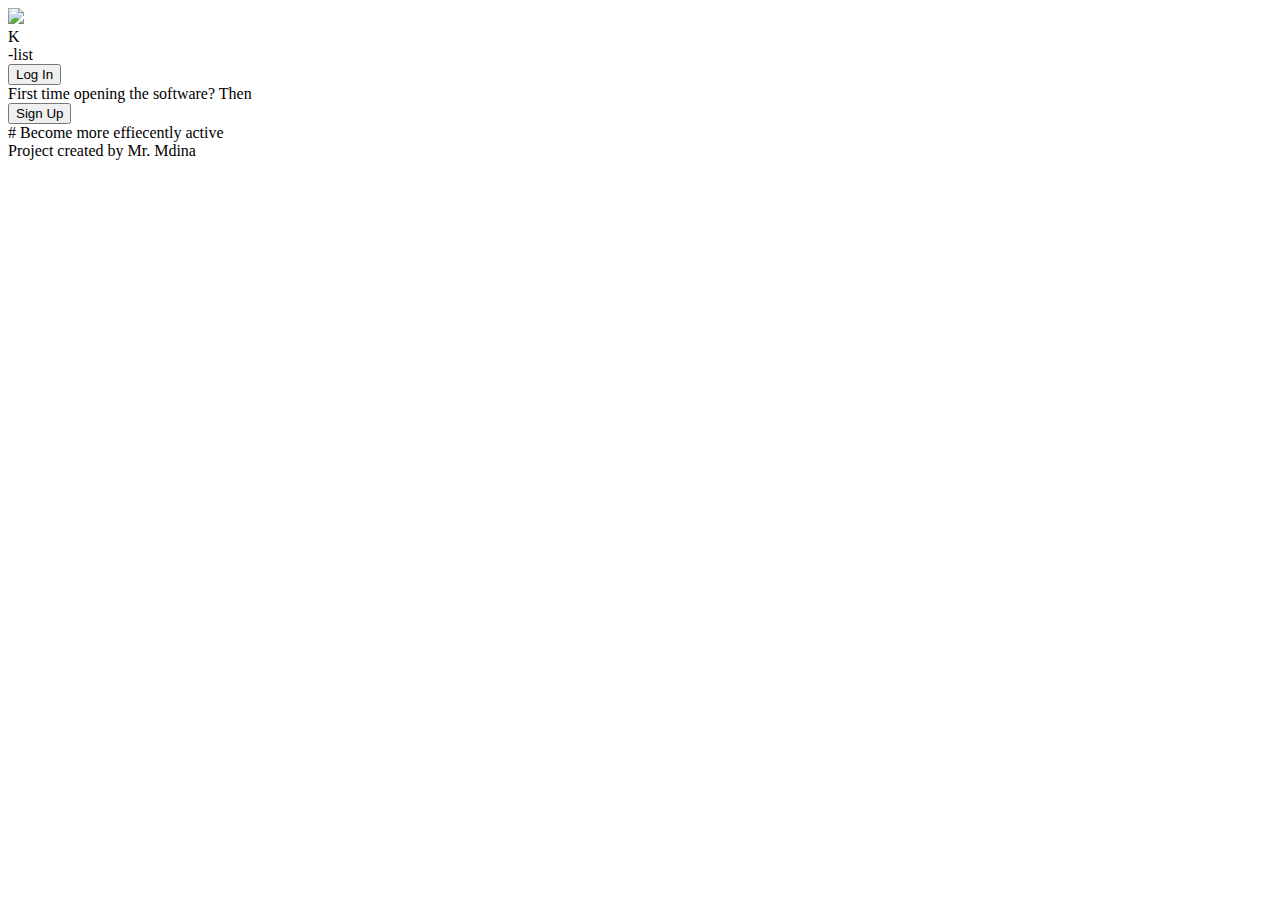
==== login-signUp.html @ 5e7f94ca "Add files via upload" ====
<!DOCTYPE html>
<html>
    
    <head>
        <title>User details</title>
        <link rel="stylesheet" href="Styles/login-signUp.css">
    </head>
    <body>
        <img src="images/aron-visuals-BXOXnQ26B7o-unsplash.jpg" class="background">
        <div class="heading">
            <div class="heading-contents">
                <div class="k-container">K</div>-list
            </div>
        </div>
        <div class="details">
            <button class="log-in js-log-in">Log In</button>
            <div class="nav-instructions">First time opening the software? Then</div>
            <button class="sign-up js-sign-up">Sign Up</button>
        </div>
        <div class="slogan-author">
            <div class="slog-auth-content">
                <div class="slogan"># Become more effiecently active</div>
                <div class="author">Project created by Mr. Mdina</div>
            </div>
        </div>
        <div class="js-appropriate-UI appropriate-UI">
            <!--<div class="log-in-container">
                <div class="close-container">
                    <div class="close-btn js-close-btn">
                        <img src="images/x.svg" class="close">
                    </div>
                </div>
                <div class="inputLI-user-container">
                    <label class="inputLI-user-lbl">Enter username</label>
                    <input class="inputLI-user" placeholer="Enter Username">
                </div>
                <button class="log-in-button">Log In</button>
            </div>!-->
            <!--<div class="sign-up-container">
                <div class="close-container">
                    <div class="close-btn js-close-btn">
                        <img src="images/x.svg" class="close">
                    </div>
                </div>
                <div class="inputSU-user-container">
                    <div class="initial-input">
                        <label class="inputSU-username-lbl">Create Username</label>
                        <input class="inputSU-user" placeholer="Enter Username">
                    </div>
                    <div class="reEnter-container">
                        <label class="reEnter-lbl">Re-enter Username</label>
                        <input class="reEnter-username" placeholer="Enter Username">
                    </div>
                </div>
                <button class="sign-up-button">Sign Up</button>
            </div>!-->
            <!--<div class="error-container">
                <div class="close-container">
                    <div class="close-btn js-close-btn">
                        <img src="images/x.svg" class="close">
                    </div>
                </div>
                <div class="message js-message">User not found. Please ensure correct characters have been entered or try signing up.</div>
            </div>!-->
        </div>
        <script type="module" src="functionality/login-signUp.js"></script>
    </body>
</html>
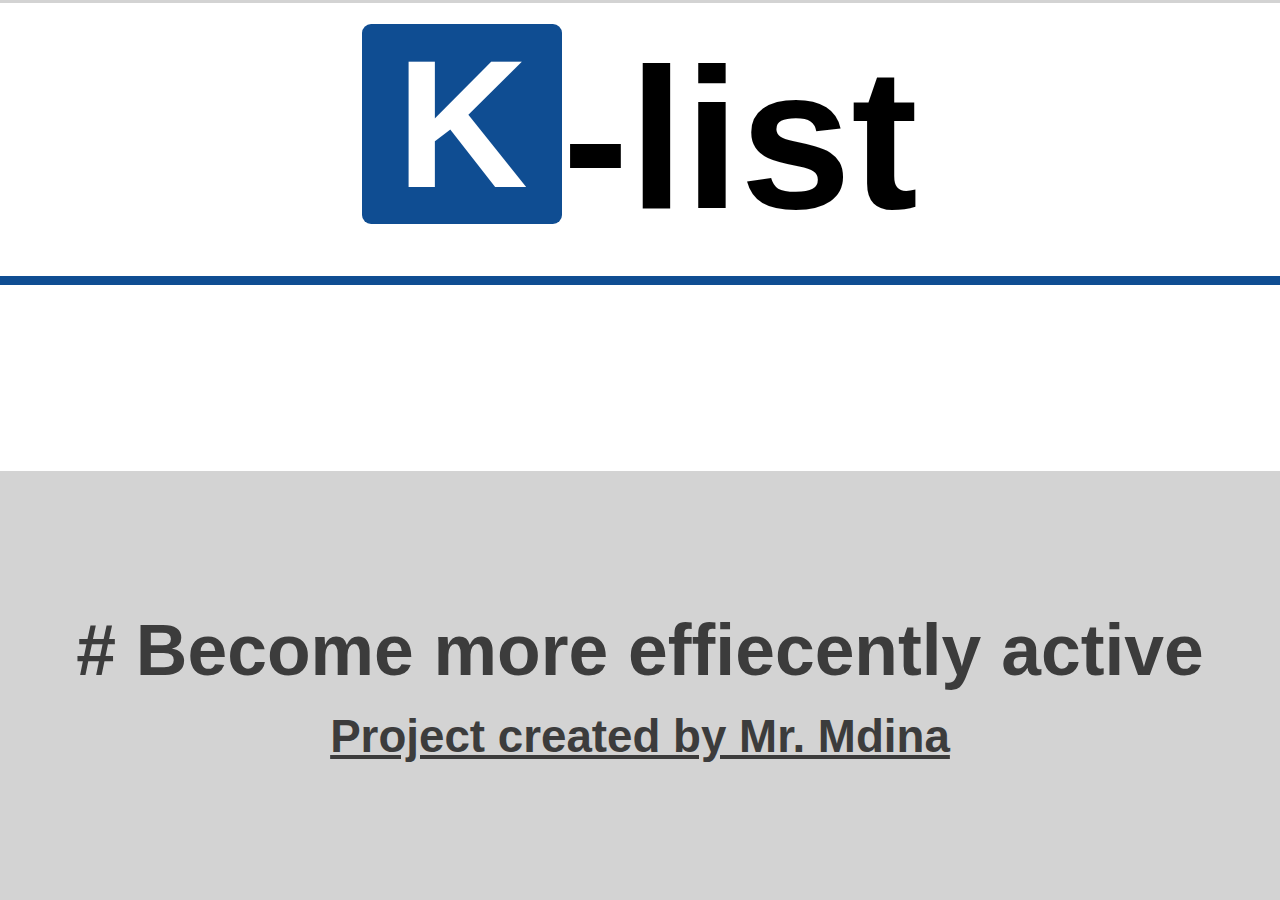
==== commit 14b62f7e: "Update login-signUp.html" ====
--- a/login-signUp.html
+++ b/login-signUp.html
@@ -3,7 +3,7 @@
     
     <head>
         <title>User details</title>
-        <link rel="stylesheet" href="Styles/login-signUp.css">
+        <link rel="stylesheet" href="styles/login-signUp.css">
     </head>
     <body>
         <img src="images/aron-visuals-BXOXnQ26B7o-unsplash.jpg" class="background">
@@ -65,4 +65,4 @@
         </div>
         <script type="module" src="functionality/login-signUp.js"></script>
     </body>
-</html>+</html>
--- a/styles/login-signUp.css
+++ b/styles/login-signUp.css
@@ -0,0 +1,730 @@
+body
+{
+    display: flex;
+    justify-content: space-around;
+    font-family: Arial;
+}
+
+.slogan-author
+{
+    position: fixed;
+    bottom: 0px;
+    left: 0px;;
+    right: 0px;
+    height: 150px;
+    background-color: lightgray;
+    display: flex;
+    justify-content: space-around;
+    align-items: center;
+    color: rgb(60, 60, 60);
+}
+
+.slog-auth-content
+{
+    display: flex;
+    flex-direction: column;
+    justify-content: space-around;
+    align-items: center;
+}
+
+.details
+{
+    display: flex;
+    flex-direction: column;
+    align-items: center;
+    margin-top: 150px;
+    position: fixed;
+}
+
+.log-in,
+.sign-up
+{
+    background-color: white;
+    color: black;
+    height: 35px;
+    width: 200px;
+    font-size: 20px;
+    font-weight: bold;
+    border: none;
+    cursor: pointer;
+    margin-top: 20px;
+    margin-bottom: 20px;
+}
+
+.log-in:hover,
+.sign-up:hover
+{
+    background-color: lightgray;
+}
+
+.heading
+{
+    position: absolute; 
+    font-size: 110px;
+    font-weight: bold;
+    height: 150px;
+    background-color: white;
+    display: flex;
+    align-items: center;
+    left: 0px;
+    right: 0px;
+    top: 0px;
+    justify-content: space-around;
+    border-bottom: solid;
+    border-color: rgb(15, 77, 146);
+    border-width: 5px;
+    border-top: solid;
+    border-top-color: lightgray;
+}
+
+.nav-instructions
+{
+    color: white;
+    font-size: 18px;
+}
+
+.slogan
+{
+    font-weight: bold;
+    font-size: 25px;
+    margin-bottom: 10px;
+}
+
+.author
+{
+    font-weight: bold;
+    text-decoration: underline;
+}
+
+.background
+{
+    position: fixed;
+    margin-top: 50px;
+    width: 1540px;
+    height: 700px;
+}
+
+.close-container
+{
+    box-shadow: 0px 12px 20px rgb(244, 244, 244) inset;
+    position: absolute;
+    height: 30px;
+    left: 0px;
+    right: 0px;
+    top: 0px;
+    background-color: rgb(194, 194, 194);
+    border-bottom: solid;
+    border-width: 1px;
+}
+
+.close-btn
+{
+    height: 30px;
+    width: 50px;
+    background-color: red;
+    position: absolute;
+    right: 0px;
+    border-left: solid;
+    border-width: 1px;
+    cursor: pointer;
+    display: flex;
+    align-items: center;
+    justify-content: space-around;
+}
+
+.close-btn:hover
+{
+    background-color: rgb(214, 6, 6)
+}
+
+.close
+{
+    height: 20px;
+    width: 20px;
+}
+
+.log-in-container,
+.sign-up-container,
+.error-container
+{
+    box-shadow: 0px 100px 20px rgb(239, 239, 239) inset;
+    position: fixed;
+    background-color: rgb(216, 216, 216);
+    margin-top: 90px;
+    width: 450px;
+    display: flex;
+    flex-direction: column;
+    align-items: center;
+    border: solid;
+    border-width: 1.5px;
+    /*animation:  slide-up 2s;*/
+}
+
+.sign-up-container
+{
+    width: 600px;
+    height: 208.1px;
+}
+
+.inputLI-user-container,
+.inputSU-user-container
+{
+    display: flex;
+    flex-direction: column;
+    width: 300px;
+    align-items: center;
+    margin-top: 50px;
+    border: solid;
+    margin-bottom: 20px;
+    border-style: groove;
+    padding-top: 10px;
+}
+
+.inputSU-user-container
+{
+    display: flex;
+    flex-direction: row;
+    width: 500px;
+    justify-content: space-around;
+}
+
+.inputLI-user-lbl,
+.inputSU-username-lbl,
+.reEnter-lbl
+{
+    font-size: 18px;
+    margin-bottom: 5px;
+}
+
+.inputLI-user,
+.inputSU-user,
+.reEnter-username
+{
+    font-size: 18px;
+    margin-bottom: 20px;
+}
+
+.log-in-btn,
+.sign-up-btn
+{
+    font-size: 18px;
+    margin-bottom: 20px;
+    width: 304.8px;
+    height: 30px;
+    box-shadow: 0px 12px 15px rgb(0, 180, 0) inset;
+    background-color: green;
+    color: white;
+    cursor: pointer;
+}
+
+.initial-input,
+.reEnter-container
+{
+    display: flex;
+    flex-direction: column;
+    align-items: center;
+}
+
+.error-container
+{
+    padding-top: 40px;
+    padding-left: 20px;
+    padding-bottom: 20px;
+    animation: none;
+}
+
+.message
+{
+    color: black;
+}
+
+.appropriate-UI
+{
+    display: flex;
+    justify-content: space-around;
+}
+
+@keyframes fade-in
+{
+    0%
+    {
+        opacity: 0;
+    }
+
+    100%
+    {
+        opacity: 1;
+    }
+}
+
+@keyframes fade-out
+{
+    100%
+    {
+        opacity: 0;
+    }
+
+    0%
+    {
+        opacity: 1;
+    }
+}
+
+@keyframes slide-down
+{
+    0%
+    {
+        transform: translateY(0%);
+    }
+
+    100%
+    {
+        transform: translateY(100%);
+    }
+}
+
+.sad
+{
+    height: 16px;
+    width: 16px;
+}
+
+.sign-up-error
+{
+    position: absolute;
+    margin-top: 53px;
+    color: rgb(197, 4, 4);
+    font-weight: bold;
+}
+
+.tip
+{
+    position: relative;
+}
+
+.tip-message
+{
+    padding: 10px;
+    font-size: 18px;
+    margin-top: 20px;
+    background-color: gray;
+    color: white;
+    border-radius: 20px;
+    /*border: solid;
+    border-color: rgb(167, 167, 167);
+    border-width: 1px;*/
+}
+
+.miss-match
+{
+    background-color: white;
+    width: 500px;
+    padding: 30px;
+    color: rgb(197, 4, 4);
+    font-weight: bold;
+    border: solid;
+    border-style: groove;
+}
+
+.miss-match-container
+{
+    display: flex;
+    position: absolute;
+    justify-content: space-around;
+    z-index: 1;
+    margin-top: 120px;
+}
+
+.close-miss-match
+{
+    height: 25px;
+    width: 25px;
+    display: flex;
+    justify-content: space-around;
+    align-items: center;
+    position: absolute;
+    right: 5px;
+    top: 1px;
+    right: 2px;
+}
+
+.close-miss-match:hover
+{
+    background-color: red;
+    transition: 0.5s;
+    cursor: pointer;
+}
+
+.miss-x-match
+{
+    height: 15px;
+    width: 15px;
+}
+
+.k-container
+{
+    background-color: rgb(15, 77, 146);
+    height: 110px;
+    width: 110px;
+    border-radius: 5px;
+    display: flex;
+    justify-content: space-around;
+    align-items: center;
+    font-size: 100px;
+    color: white;
+}
+
+.heading-contents
+{
+    display: flex;
+}
+
+@media (min-height: 889.8px)/*Will apply all styles until min height is met*/
+{
+    body
+    {
+        display: flex;
+        justify-content: space-around;
+        font-family: Arial;
+    }
+
+    .slogan-author
+    {
+        position: fixed;
+        bottom: 0px;
+        left: 0px;;
+        right: 0px;
+        height: 428.57px;
+        background-color: lightgray;
+        display: flex;
+        justify-content: space-around;
+        align-items: center;
+        color: rgb(60, 60, 60);
+    }
+
+    .slog-auth-content
+    {
+        display: flex;
+        flex-direction: column;
+        justify-content: space-around;
+        align-items: center;
+    }
+
+    .details
+    {
+        display: flex;
+        flex-direction: column;
+        align-items: center;
+        margin-top: 982.2px;
+        position: fixed;
+    }
+
+    .log-in,
+    .sign-up
+    {
+        background-color: white;
+        color: black;
+        height: 100px;
+        width: 571.43px;
+        font-size: 57.14px;
+        font-weight: bold;
+        border: none;
+        cursor: pointer;
+        margin-top: 20px;
+        margin-bottom: 20px;
+    }
+
+    .log-in:hover,
+    .sign-up:hover
+    {
+        background-color: lightgray;
+    }
+
+    .heading
+    {
+        position: absolute; 
+        font-size: 200px;
+        font-weight: bold;
+        height: 272.73px;
+        background-color: white;
+        display: flex;
+        align-items: center;
+        left: 0px;
+        right: 0px;
+        top: 0px;
+        justify-content: space-around;
+        border-bottom: solid;
+        border-color: rgb(15, 77, 146);
+        border-width: 9.09px;
+        border-top: solid;
+        border-top-color: lightgray;
+    }
+
+    .nav-instructions
+    {
+        color: white;
+        font-size: 57.426px;
+        margin-top: 40px;
+        margin-bottom: 40px;
+    }
+
+    .slogan
+    {
+        font-weight: bold;
+        font-size: 71.43px;
+        margin-bottom: 20px;
+        text-align: center;
+    }
+
+    .author
+    {
+        font-weight: bold;
+        text-decoration: underline;
+        font-size: 45.71px;
+    }
+
+    .background
+    {
+        position: fixed;
+        margin-top: 50px;
+        size-adjust: 2400px;
+        width: 5280px;
+        height: 2400px;
+    }
+
+    .close-container
+    {
+        box-shadow: 0px 12px 20px rgb(244, 244, 244) inset;
+        position: absolute;
+        height: 30px;
+        left: 0px;
+        right: 0px;
+        top: 0px;
+        background-color: rgb(194, 194, 194);
+        border-bottom: solid;
+        border-width: 1px;
+    }
+
+    .close-btn
+    {
+        height: 30px;
+        width: 50px;
+        background-color: red;
+        position: absolute;
+        right: 0px;
+        border-left: solid;
+        border-width: 1px;
+        cursor: pointer;
+        display: flex;
+        align-items: center;
+        justify-content: space-around;
+    }
+
+    .close-btn:hover
+    {
+        background-color: rgb(214, 6, 6)
+    }
+
+    .close
+    {
+        height: 20px;
+        width: 20px;
+    }
+
+    .log-in-container,
+    .sign-up-container,
+    .error-container
+    {
+        box-shadow: 0px 100px 20px rgb(239, 239, 239) inset;
+        position: fixed;
+        background-color: rgb(216, 216, 216);
+        margin-top: 90px;
+        width: 450px;
+        display: flex;
+        flex-direction: column;
+        align-items: center;
+        border: solid;
+        border-width: 1.5px;
+        /*animation:  slide-up 2s;*/
+    }
+
+    .sign-up-container
+    {
+        width: 600px;
+        height: 208.1px;
+    }
+
+    .inputLI-user-container,
+    .inputSU-user-container
+    {
+        display: flex;
+        flex-direction: column;
+        width: 300px;
+        align-items: center;
+        margin-top: 50px;
+        border: solid;
+        margin-bottom: 20px;
+        border-style: groove;
+        padding-top: 10px;
+    }
+
+    .inputSU-user-container
+    {
+        display: flex;
+        flex-direction: row;
+        width: 500px;
+        justify-content: space-around;
+    }
+
+    .inputLI-user-lbl,
+    .inputSU-username-lbl,
+    .reEnter-lbl
+    {
+        font-size: 18px;
+        margin-bottom: 5px;
+    }
+
+    .inputLI-user,
+    .inputSU-user,
+    .reEnter-username
+    {
+        font-size: 18px;
+        margin-bottom: 20px;
+    }
+
+    .log-in-btn,
+    .sign-up-btn
+    {
+        font-size: 18px;
+        margin-bottom: 20px;
+        width: 304.8px;
+        height: 30px;
+        box-shadow: 0px 12px 15px rgb(0, 180, 0) inset;
+        background-color: green;
+        color: white;
+        cursor: pointer;
+    }
+
+    .initial-input,
+    .reEnter-container
+    {
+        display: flex;
+        flex-direction: column;
+        align-items: center;
+    }
+
+    .error-container
+    {
+        padding-top: 40px;
+        padding-left: 20px;
+        padding-bottom: 20px;
+        animation: none;
+    }
+
+    .message
+    {
+        color: black;
+    }
+
+    .appropriate-UI
+    {
+        display: flex;
+        justify-content: space-around;
+    }
+
+    .sad
+    {
+        height: 16px;
+        width: 16px;
+    }
+
+    .sign-up-error
+    {
+        position: absolute;
+        margin-top: 53px;
+        color: rgb(197, 4, 4);
+        font-weight: bold;
+    }
+
+    .tip
+    {
+        position: relative;
+    }
+
+    .tip-message
+    {
+        padding: 10px;
+        font-size: 18px;
+        margin-top: 20px;
+        background-color: gray;
+        color: white;
+        border-radius: 20px;
+        /*border: solid;
+        border-color: rgb(167, 167, 167);
+        border-width: 1px;*/
+    }
+
+    .miss-match
+    {
+        background-color: white;
+        width: 500px;
+        padding: 30px;
+        color: rgb(197, 4, 4);
+        font-weight: bold;
+        border: solid;
+        border-style: groove;
+    }
+
+    .miss-match-container
+    {
+        display: flex;
+        position: absolute;
+        justify-content: space-around;
+        z-index: 1;
+        margin-top: 120px;
+    }
+
+    .close-miss-match
+    {
+        height: 25px;
+        width: 25px;
+        display: flex;
+        justify-content: space-around;
+        align-items: center;
+        position: absolute;
+        right: 5px;
+        top: 1px;
+        right: 2px;
+    }
+
+    .close-miss-match:hover
+    {
+        background-color: red;
+        transition: 0.5s;
+        cursor: pointer;
+    }
+
+    .miss-x-match
+    {
+        height: 15px;
+        width: 15px;
+    }
+
+    .k-container
+    {
+        background-color: rgb(15, 77, 146);
+        height: 200px;
+        width: 200px;
+        border-radius: 9.09px;
+        display: flex;
+        justify-content: space-around;
+        align-items: center;
+        font-size: 181.818px;
+        color: white;
+    }
+
+    .heading-contents
+    {
+        display: flex;
+    }
+}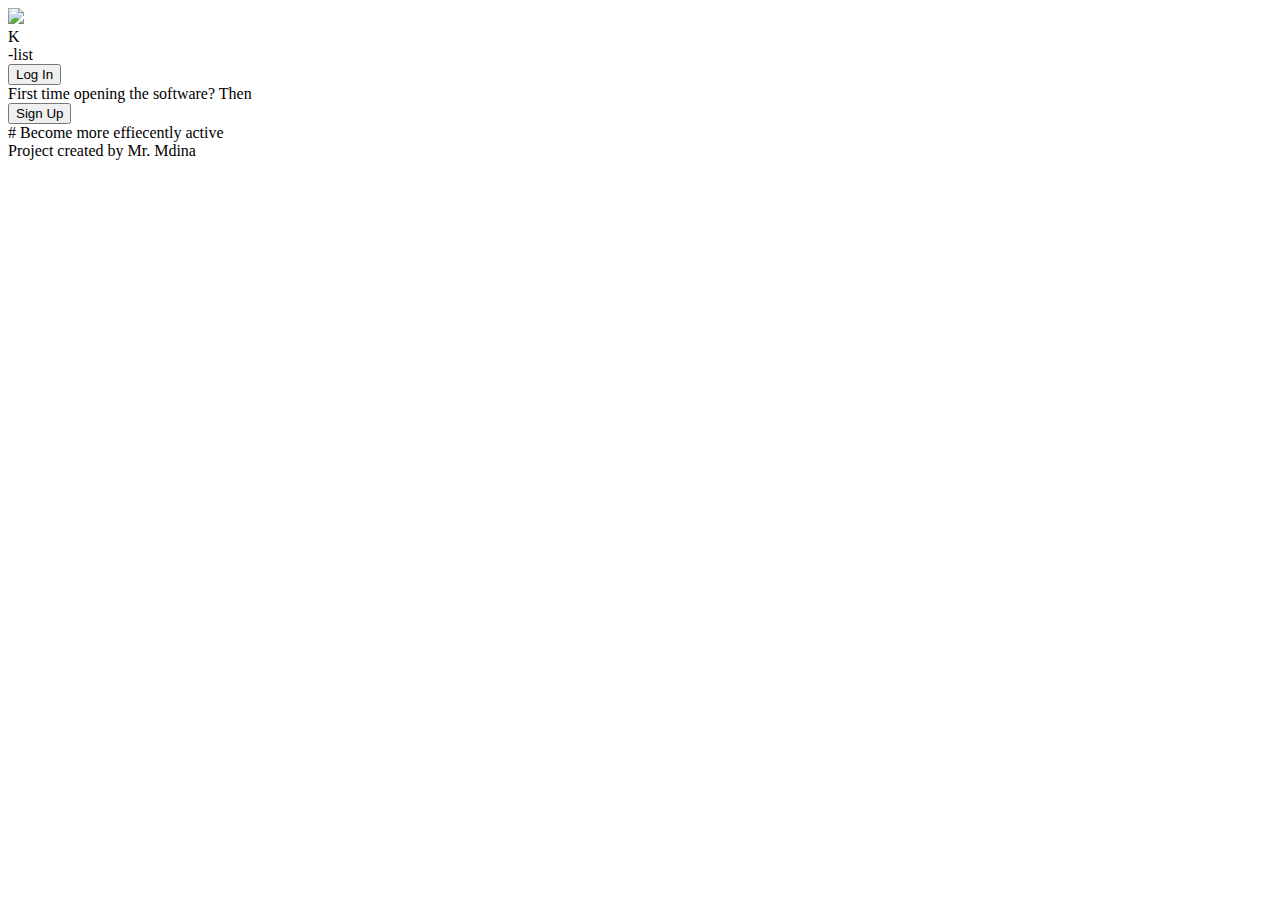
==== commit 86d6203a: "Add files via upload" ====
--- a/login-signUp.html
+++ b/login-signUp.html
@@ -3,7 +3,7 @@
     
     <head>
         <title>User details</title>
-        <link rel="stylesheet" href="styles/login-signUp.css">
+        <link rel="stylesheet" href="Styles/login-signUp.css">
     </head>
     <body>
         <img src="images/aron-visuals-BXOXnQ26B7o-unsplash.jpg" class="background">
@@ -65,4 +65,4 @@
         </div>
         <script type="module" src="functionality/login-signUp.js"></script>
     </body>
-</html>
+</html>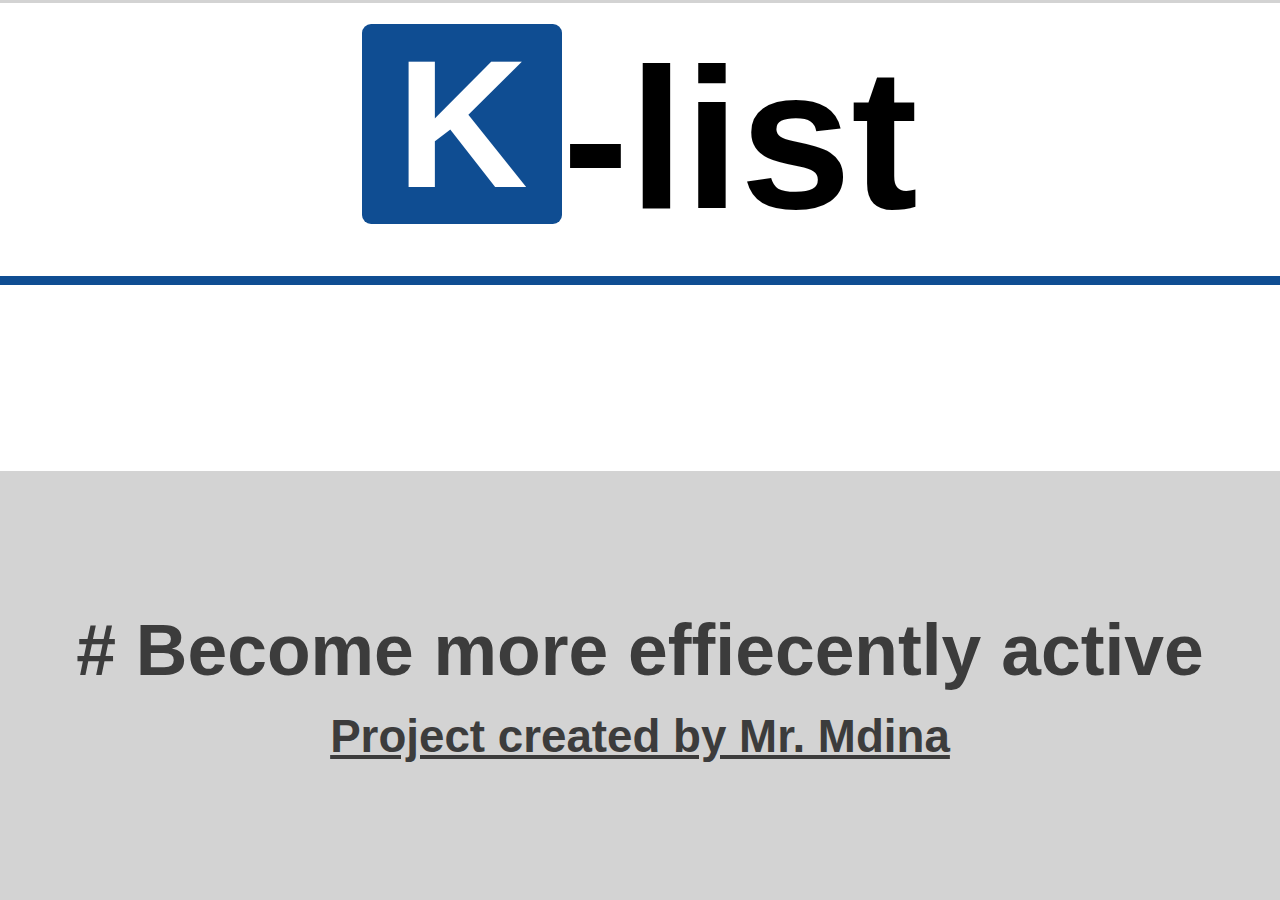
==== commit b49c3fbf: "Update login-signUp.html" ====
--- a/login-signUp.html
+++ b/login-signUp.html
@@ -3,7 +3,7 @@
     
     <head>
         <title>User details</title>
-        <link rel="stylesheet" href="Styles/login-signUp.css">
+        <link rel="stylesheet" href="styles/login-signUp.css">
     </head>
     <body>
         <img src="images/aron-visuals-BXOXnQ26B7o-unsplash.jpg" class="background">
@@ -65,4 +65,4 @@
         </div>
         <script type="module" src="functionality/login-signUp.js"></script>
     </body>
-</html>+</html>
--- a/styles/login-signUp.css
+++ b/styles/login-signUp.css
@@ -0,0 +1,730 @@
+body
+{
+    display: flex;
+    justify-content: space-around;
+    font-family: Arial;
+}
+
+.slogan-author
+{
+    position: fixed;
+    bottom: 0px;
+    left: 0px;;
+    right: 0px;
+    height: 150px;
+    background-color: lightgray;
+    display: flex;
+    justify-content: space-around;
+    align-items: center;
+    color: rgb(60, 60, 60);
+}
+
+.slog-auth-content
+{
+    display: flex;
+    flex-direction: column;
+    justify-content: space-around;
+    align-items: center;
+}
+
+.details
+{
+    display: flex;
+    flex-direction: column;
+    align-items: center;
+    margin-top: 150px;
+    position: fixed;
+}
+
+.log-in,
+.sign-up
+{
+    background-color: white;
+    color: black;
+    height: 35px;
+    width: 200px;
+    font-size: 20px;
+    font-weight: bold;
+    border: none;
+    cursor: pointer;
+    margin-top: 20px;
+    margin-bottom: 20px;
+}
+
+.log-in:hover,
+.sign-up:hover
+{
+    background-color: lightgray;
+}
+
+.heading
+{
+    position: absolute; 
+    font-size: 110px;
+    font-weight: bold;
+    height: 150px;
+    background-color: white;
+    display: flex;
+    align-items: center;
+    left: 0px;
+    right: 0px;
+    top: 0px;
+    justify-content: space-around;
+    border-bottom: solid;
+    border-color: rgb(15, 77, 146);
+    border-width: 5px;
+    border-top: solid;
+    border-top-color: lightgray;
+}
+
+.nav-instructions
+{
+    color: white;
+    font-size: 18px;
+}
+
+.slogan
+{
+    font-weight: bold;
+    font-size: 25px;
+    margin-bottom: 10px;
+}
+
+.author
+{
+    font-weight: bold;
+    text-decoration: underline;
+}
+
+.background
+{
+    position: fixed;
+    margin-top: 50px;
+    width: 1540px;
+    height: 700px;
+}
+
+.close-container
+{
+    box-shadow: 0px 12px 20px rgb(244, 244, 244) inset;
+    position: absolute;
+    height: 30px;
+    left: 0px;
+    right: 0px;
+    top: 0px;
+    background-color: rgb(194, 194, 194);
+    border-bottom: solid;
+    border-width: 1px;
+}
+
+.close-btn
+{
+    height: 30px;
+    width: 50px;
+    background-color: red;
+    position: absolute;
+    right: 0px;
+    border-left: solid;
+    border-width: 1px;
+    cursor: pointer;
+    display: flex;
+    align-items: center;
+    justify-content: space-around;
+}
+
+.close-btn:hover
+{
+    background-color: rgb(214, 6, 6)
+}
+
+.close
+{
+    height: 20px;
+    width: 20px;
+}
+
+.log-in-container,
+.sign-up-container,
+.error-container
+{
+    box-shadow: 0px 100px 20px rgb(239, 239, 239) inset;
+    position: fixed;
+    background-color: rgb(216, 216, 216);
+    margin-top: 90px;
+    width: 450px;
+    display: flex;
+    flex-direction: column;
+    align-items: center;
+    border: solid;
+    border-width: 1.5px;
+    /*animation:  slide-up 2s;*/
+}
+
+.sign-up-container
+{
+    width: 600px;
+    height: 208.1px;
+}
+
+.inputLI-user-container,
+.inputSU-user-container
+{
+    display: flex;
+    flex-direction: column;
+    width: 300px;
+    align-items: center;
+    margin-top: 50px;
+    border: solid;
+    margin-bottom: 20px;
+    border-style: groove;
+    padding-top: 10px;
+}
+
+.inputSU-user-container
+{
+    display: flex;
+    flex-direction: row;
+    width: 500px;
+    justify-content: space-around;
+}
+
+.inputLI-user-lbl,
+.inputSU-username-lbl,
+.reEnter-lbl
+{
+    font-size: 18px;
+    margin-bottom: 5px;
+}
+
+.inputLI-user,
+.inputSU-user,
+.reEnter-username
+{
+    font-size: 18px;
+    margin-bottom: 20px;
+}
+
+.log-in-btn,
+.sign-up-btn
+{
+    font-size: 18px;
+    margin-bottom: 20px;
+    width: 304.8px;
+    height: 30px;
+    box-shadow: 0px 12px 15px rgb(0, 180, 0) inset;
+    background-color: green;
+    color: white;
+    cursor: pointer;
+}
+
+.initial-input,
+.reEnter-container
+{
+    display: flex;
+    flex-direction: column;
+    align-items: center;
+}
+
+.error-container
+{
+    padding-top: 40px;
+    padding-left: 20px;
+    padding-bottom: 20px;
+    animation: none;
+}
+
+.message
+{
+    color: black;
+}
+
+.appropriate-UI
+{
+    display: flex;
+    justify-content: space-around;
+}
+
+@keyframes fade-in
+{
+    0%
+    {
+        opacity: 0;
+    }
+
+    100%
+    {
+        opacity: 1;
+    }
+}
+
+@keyframes fade-out
+{
+    100%
+    {
+        opacity: 0;
+    }
+
+    0%
+    {
+        opacity: 1;
+    }
+}
+
+@keyframes slide-down
+{
+    0%
+    {
+        transform: translateY(0%);
+    }
+
+    100%
+    {
+        transform: translateY(100%);
+    }
+}
+
+.sad
+{
+    height: 16px;
+    width: 16px;
+}
+
+.sign-up-error
+{
+    position: absolute;
+    margin-top: 53px;
+    color: rgb(197, 4, 4);
+    font-weight: bold;
+}
+
+.tip
+{
+    position: relative;
+}
+
+.tip-message
+{
+    padding: 10px;
+    font-size: 18px;
+    margin-top: 20px;
+    background-color: gray;
+    color: white;
+    border-radius: 20px;
+    /*border: solid;
+    border-color: rgb(167, 167, 167);
+    border-width: 1px;*/
+}
+
+.miss-match
+{
+    background-color: white;
+    width: 500px;
+    padding: 30px;
+    color: rgb(197, 4, 4);
+    font-weight: bold;
+    border: solid;
+    border-style: groove;
+}
+
+.miss-match-container
+{
+    display: flex;
+    position: absolute;
+    justify-content: space-around;
+    z-index: 1;
+    margin-top: 120px;
+}
+
+.close-miss-match
+{
+    height: 25px;
+    width: 25px;
+    display: flex;
+    justify-content: space-around;
+    align-items: center;
+    position: absolute;
+    right: 5px;
+    top: 1px;
+    right: 2px;
+}
+
+.close-miss-match:hover
+{
+    background-color: red;
+    transition: 0.5s;
+    cursor: pointer;
+}
+
+.miss-x-match
+{
+    height: 15px;
+    width: 15px;
+}
+
+.k-container
+{
+    background-color: rgb(15, 77, 146);
+    height: 110px;
+    width: 110px;
+    border-radius: 5px;
+    display: flex;
+    justify-content: space-around;
+    align-items: center;
+    font-size: 100px;
+    color: white;
+}
+
+.heading-contents
+{
+    display: flex;
+}
+
+@media (min-height: 889.8px)/*Will apply all styles until min height is met*/
+{
+    body
+    {
+        display: flex;
+        justify-content: space-around;
+        font-family: Arial;
+    }
+
+    .slogan-author
+    {
+        position: fixed;
+        bottom: 0px;
+        left: 0px;;
+        right: 0px;
+        height: 428.57px;
+        background-color: lightgray;
+        display: flex;
+        justify-content: space-around;
+        align-items: center;
+        color: rgb(60, 60, 60);
+    }
+
+    .slog-auth-content
+    {
+        display: flex;
+        flex-direction: column;
+        justify-content: space-around;
+        align-items: center;
+    }
+
+    .details
+    {
+        display: flex;
+        flex-direction: column;
+        align-items: center;
+        margin-top: 982.2px;
+        position: fixed;
+    }
+
+    .log-in,
+    .sign-up
+    {
+        background-color: white;
+        color: black;
+        height: 100px;
+        width: 571.43px;
+        font-size: 57.14px;
+        font-weight: bold;
+        border: none;
+        cursor: pointer;
+        margin-top: 20px;
+        margin-bottom: 20px;
+    }
+
+    .log-in:hover,
+    .sign-up:hover
+    {
+        background-color: lightgray;
+    }
+
+    .heading
+    {
+        position: absolute; 
+        font-size: 200px;
+        font-weight: bold;
+        height: 272.73px;
+        background-color: white;
+        display: flex;
+        align-items: center;
+        left: 0px;
+        right: 0px;
+        top: 0px;
+        justify-content: space-around;
+        border-bottom: solid;
+        border-color: rgb(15, 77, 146);
+        border-width: 9.09px;
+        border-top: solid;
+        border-top-color: lightgray;
+    }
+
+    .nav-instructions
+    {
+        color: white;
+        font-size: 57.426px;
+        margin-top: 40px;
+        margin-bottom: 40px;
+    }
+
+    .slogan
+    {
+        font-weight: bold;
+        font-size: 71.43px;
+        margin-bottom: 20px;
+        text-align: center;
+    }
+
+    .author
+    {
+        font-weight: bold;
+        text-decoration: underline;
+        font-size: 45.71px;
+    }
+
+    .background
+    {
+        position: fixed;
+        margin-top: 50px;
+        size-adjust: 2400px;
+        width: 5280px;
+        height: 2400px;
+    }
+
+    .close-container
+    {
+        box-shadow: 0px 12px 20px rgb(244, 244, 244) inset;
+        position: absolute;
+        height: 30px;
+        left: 0px;
+        right: 0px;
+        top: 0px;
+        background-color: rgb(194, 194, 194);
+        border-bottom: solid;
+        border-width: 1px;
+    }
+
+    .close-btn
+    {
+        height: 30px;
+        width: 50px;
+        background-color: red;
+        position: absolute;
+        right: 0px;
+        border-left: solid;
+        border-width: 1px;
+        cursor: pointer;
+        display: flex;
+        align-items: center;
+        justify-content: space-around;
+    }
+
+    .close-btn:hover
+    {
+        background-color: rgb(214, 6, 6)
+    }
+
+    .close
+    {
+        height: 20px;
+        width: 20px;
+    }
+
+    .log-in-container,
+    .sign-up-container,
+    .error-container
+    {
+        box-shadow: 0px 100px 20px rgb(239, 239, 239) inset;
+        position: fixed;
+        background-color: rgb(216, 216, 216);
+        margin-top: 90px;
+        width: 450px;
+        display: flex;
+        flex-direction: column;
+        align-items: center;
+        border: solid;
+        border-width: 1.5px;
+        /*animation:  slide-up 2s;*/
+    }
+
+    .sign-up-container
+    {
+        width: 600px;
+        height: 208.1px;
+    }
+
+    .inputLI-user-container,
+    .inputSU-user-container
+    {
+        display: flex;
+        flex-direction: column;
+        width: 300px;
+        align-items: center;
+        margin-top: 50px;
+        border: solid;
+        margin-bottom: 20px;
+        border-style: groove;
+        padding-top: 10px;
+    }
+
+    .inputSU-user-container
+    {
+        display: flex;
+        flex-direction: row;
+        width: 500px;
+        justify-content: space-around;
+    }
+
+    .inputLI-user-lbl,
+    .inputSU-username-lbl,
+    .reEnter-lbl
+    {
+        font-size: 18px;
+        margin-bottom: 5px;
+    }
+
+    .inputLI-user,
+    .inputSU-user,
+    .reEnter-username
+    {
+        font-size: 18px;
+        margin-bottom: 20px;
+    }
+
+    .log-in-btn,
+    .sign-up-btn
+    {
+        font-size: 18px;
+        margin-bottom: 20px;
+        width: 304.8px;
+        height: 30px;
+        box-shadow: 0px 12px 15px rgb(0, 180, 0) inset;
+        background-color: green;
+        color: white;
+        cursor: pointer;
+    }
+
+    .initial-input,
+    .reEnter-container
+    {
+        display: flex;
+        flex-direction: column;
+        align-items: center;
+    }
+
+    .error-container
+    {
+        padding-top: 40px;
+        padding-left: 20px;
+        padding-bottom: 20px;
+        animation: none;
+    }
+
+    .message
+    {
+        color: black;
+    }
+
+    .appropriate-UI
+    {
+        display: flex;
+        justify-content: space-around;
+    }
+
+    .sad
+    {
+        height: 16px;
+        width: 16px;
+    }
+
+    .sign-up-error
+    {
+        position: absolute;
+        margin-top: 53px;
+        color: rgb(197, 4, 4);
+        font-weight: bold;
+    }
+
+    .tip
+    {
+        position: relative;
+    }
+
+    .tip-message
+    {
+        padding: 10px;
+        font-size: 18px;
+        margin-top: 20px;
+        background-color: gray;
+        color: white;
+        border-radius: 20px;
+        /*border: solid;
+        border-color: rgb(167, 167, 167);
+        border-width: 1px;*/
+    }
+
+    .miss-match
+    {
+        background-color: white;
+        width: 500px;
+        padding: 30px;
+        color: rgb(197, 4, 4);
+        font-weight: bold;
+        border: solid;
+        border-style: groove;
+    }
+
+    .miss-match-container
+    {
+        display: flex;
+        position: absolute;
+        justify-content: space-around;
+        z-index: 1;
+        margin-top: 120px;
+    }
+
+    .close-miss-match
+    {
+        height: 25px;
+        width: 25px;
+        display: flex;
+        justify-content: space-around;
+        align-items: center;
+        position: absolute;
+        right: 5px;
+        top: 1px;
+        right: 2px;
+    }
+
+    .close-miss-match:hover
+    {
+        background-color: red;
+        transition: 0.5s;
+        cursor: pointer;
+    }
+
+    .miss-x-match
+    {
+        height: 15px;
+        width: 15px;
+    }
+
+    .k-container
+    {
+        background-color: rgb(15, 77, 146);
+        height: 200px;
+        width: 200px;
+        border-radius: 9.09px;
+        display: flex;
+        justify-content: space-around;
+        align-items: center;
+        font-size: 181.818px;
+        color: white;
+    }
+
+    .heading-contents
+    {
+        display: flex;
+    }
+}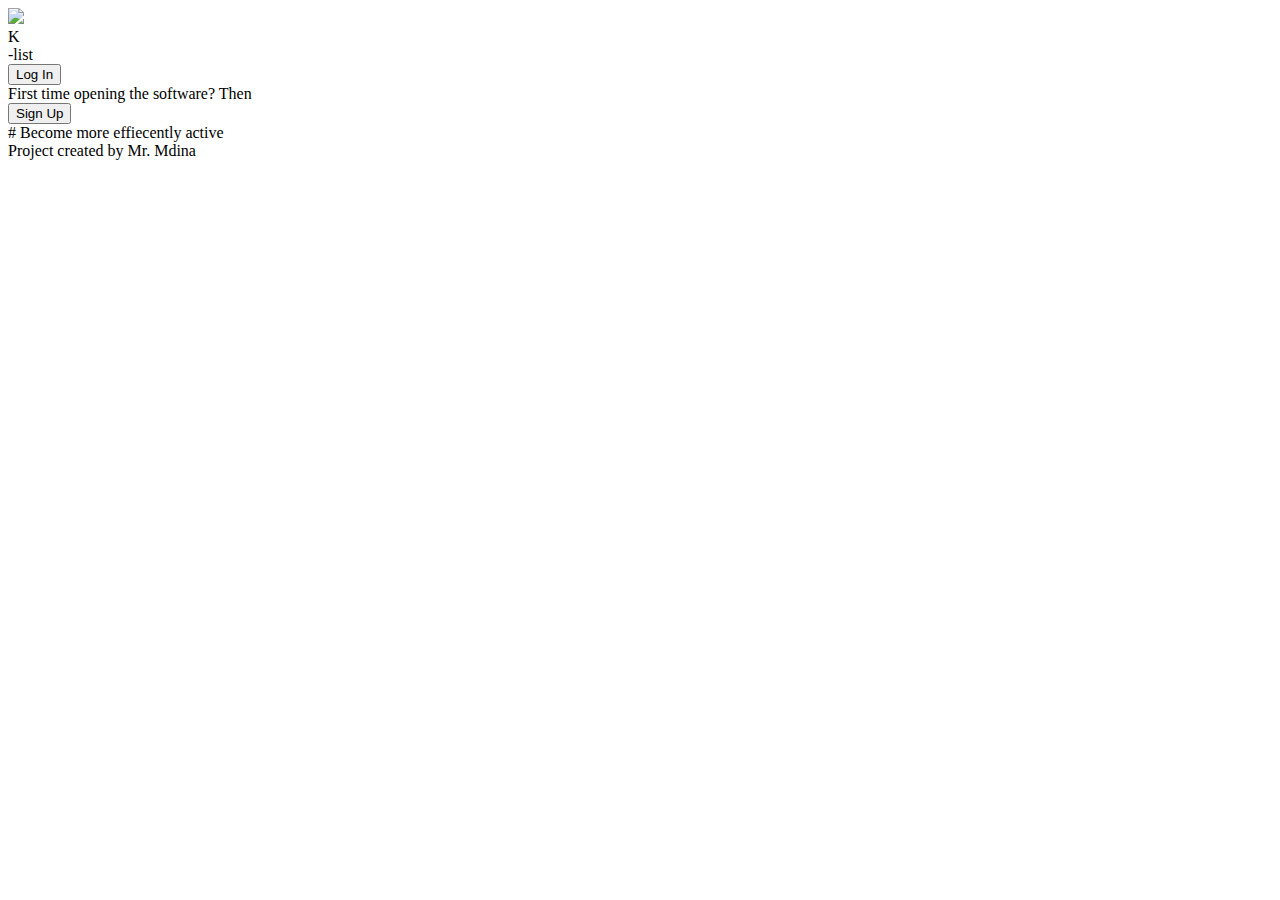
==== commit 37dd0cc1: "Add files via upload" ====
--- a/login-signUp.html
+++ b/login-signUp.html
@@ -3,7 +3,7 @@
     
     <head>
         <title>User details</title>
-        <link rel="stylesheet" href="styles/login-signUp.css">
+        <link rel="stylesheet" href="Styles/login-signUp.css">
     </head>
     <body>
         <img src="images/aron-visuals-BXOXnQ26B7o-unsplash.jpg" class="background">
@@ -65,4 +65,4 @@
         </div>
         <script type="module" src="functionality/login-signUp.js"></script>
     </body>
-</html>
+</html>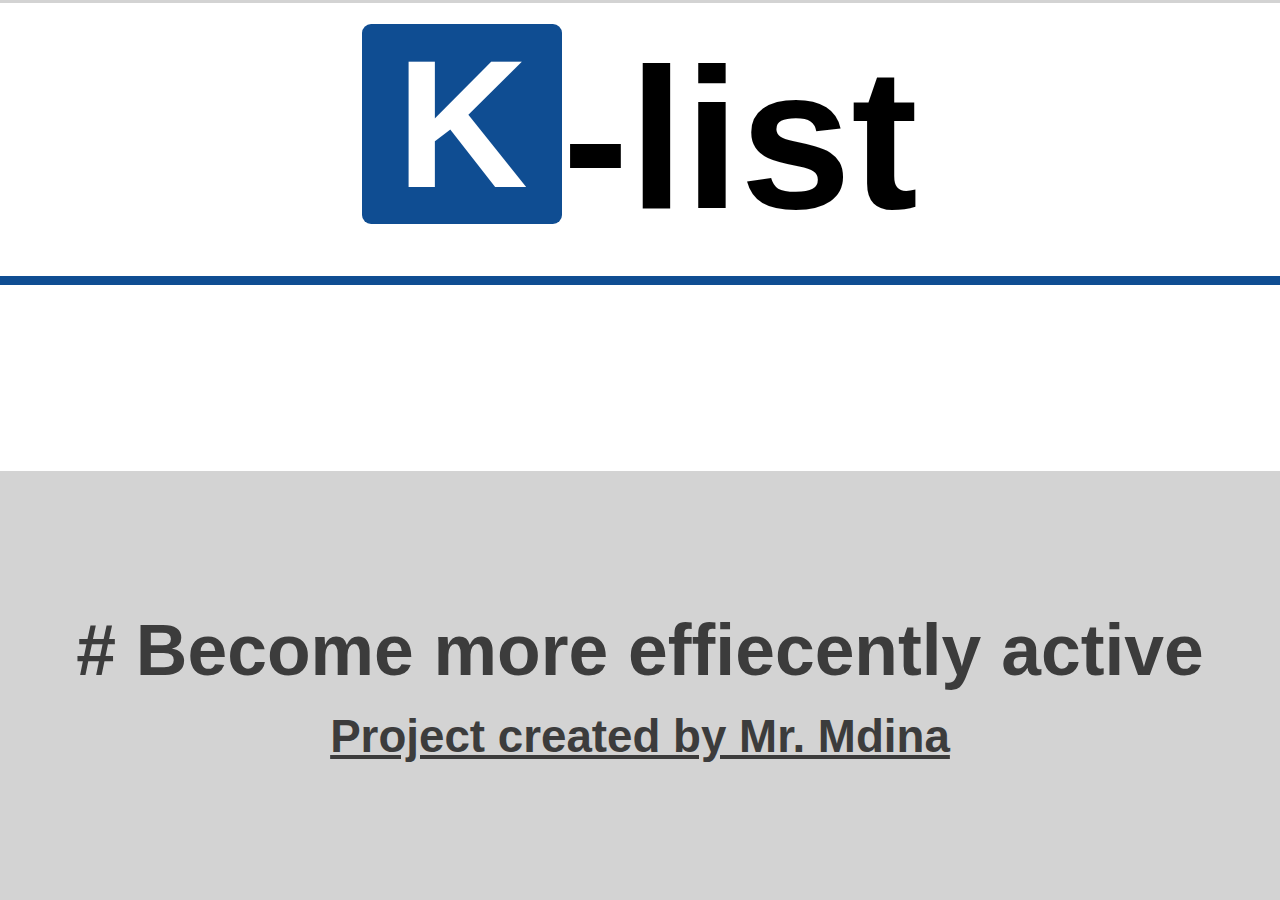
==== commit 4d48ae7f: "Add files via upload" ====
--- a/login-signUp.html
+++ b/login-signUp.html
@@ -3,7 +3,7 @@
     
     <head>
         <title>User details</title>
-        <link rel="stylesheet" href="Styles/login-signUp.css">
+        <link rel="stylesheet" href="styles/login-signUp.css">
     </head>
     <body>
         <img src="images/aron-visuals-BXOXnQ26B7o-unsplash.jpg" class="background">
--- a/styles/login-signUp.css
+++ b/styles/login-signUp.css
@@ -0,0 +1,730 @@
+body
+{
+    display: flex;
+    justify-content: space-around;
+    font-family: Arial;
+}
+
+.slogan-author
+{
+    position: fixed;
+    bottom: 0px;
+    left: 0px;;
+    right: 0px;
+    height: 150px;
+    background-color: lightgray;
+    display: flex;
+    justify-content: space-around;
+    align-items: center;
+    color: rgb(60, 60, 60);
+}
+
+.slog-auth-content
+{
+    display: flex;
+    flex-direction: column;
+    justify-content: space-around;
+    align-items: center;
+}
+
+.details
+{
+    display: flex;
+    flex-direction: column;
+    align-items: center;
+    margin-top: 150px;
+    position: fixed;
+}
+
+.log-in,
+.sign-up
+{
+    background-color: white;
+    color: black;
+    height: 35px;
+    width: 200px;
+    font-size: 20px;
+    font-weight: bold;
+    border: none;
+    cursor: pointer;
+    margin-top: 20px;
+    margin-bottom: 20px;
+}
+
+.log-in:hover,
+.sign-up:hover
+{
+    background-color: lightgray;
+}
+
+.heading
+{
+    position: absolute; 
+    font-size: 110px;
+    font-weight: bold;
+    height: 150px;
+    background-color: white;
+    display: flex;
+    align-items: center;
+    left: 0px;
+    right: 0px;
+    top: 0px;
+    justify-content: space-around;
+    border-bottom: solid;
+    border-color: rgb(15, 77, 146);
+    border-width: 5px;
+    border-top: solid;
+    border-top-color: lightgray;
+}
+
+.nav-instructions
+{
+    color: white;
+    font-size: 18px;
+}
+
+.slogan
+{
+    font-weight: bold;
+    font-size: 25px;
+    margin-bottom: 10px;
+}
+
+.author
+{
+    font-weight: bold;
+    text-decoration: underline;
+}
+
+.background
+{
+    position: fixed;
+    margin-top: 50px;
+    width: 1540px;
+    height: 700px;
+}
+
+.close-container
+{
+    box-shadow: 0px 12px 20px rgb(244, 244, 244) inset;
+    position: absolute;
+    height: 30px;
+    left: 0px;
+    right: 0px;
+    top: 0px;
+    background-color: rgb(194, 194, 194);
+    border-bottom: solid;
+    border-width: 1px;
+}
+
+.close-btn
+{
+    height: 30px;
+    width: 50px;
+    background-color: red;
+    position: absolute;
+    right: 0px;
+    border-left: solid;
+    border-width: 1px;
+    cursor: pointer;
+    display: flex;
+    align-items: center;
+    justify-content: space-around;
+}
+
+.close-btn:hover
+{
+    background-color: rgb(214, 6, 6)
+}
+
+.close
+{
+    height: 20px;
+    width: 20px;
+}
+
+.log-in-container,
+.sign-up-container,
+.error-container
+{
+    box-shadow: 0px 100px 20px rgb(239, 239, 239) inset;
+    position: fixed;
+    background-color: rgb(216, 216, 216);
+    margin-top: 90px;
+    width: 450px;
+    display: flex;
+    flex-direction: column;
+    align-items: center;
+    border: solid;
+    border-width: 1.5px;
+    /*animation:  slide-up 2s;*/
+}
+
+.sign-up-container
+{
+    width: 600px;
+    height: 208.1px;
+}
+
+.inputLI-user-container,
+.inputSU-user-container
+{
+    display: flex;
+    flex-direction: column;
+    width: 300px;
+    align-items: center;
+    margin-top: 50px;
+    border: solid;
+    margin-bottom: 20px;
+    border-style: groove;
+    padding-top: 10px;
+}
+
+.inputSU-user-container
+{
+    display: flex;
+    flex-direction: row;
+    width: 500px;
+    justify-content: space-around;
+}
+
+.inputLI-user-lbl,
+.inputSU-username-lbl,
+.reEnter-lbl
+{
+    font-size: 18px;
+    margin-bottom: 5px;
+}
+
+.inputLI-user,
+.inputSU-user,
+.reEnter-username
+{
+    font-size: 18px;
+    margin-bottom: 20px;
+}
+
+.log-in-btn,
+.sign-up-btn
+{
+    font-size: 18px;
+    margin-bottom: 20px;
+    width: 304.8px;
+    height: 30px;
+    box-shadow: 0px 12px 15px rgb(0, 180, 0) inset;
+    background-color: green;
+    color: white;
+    cursor: pointer;
+}
+
+.initial-input,
+.reEnter-container
+{
+    display: flex;
+    flex-direction: column;
+    align-items: center;
+}
+
+.error-container
+{
+    padding-top: 40px;
+    padding-left: 20px;
+    padding-bottom: 20px;
+    animation: none;
+}
+
+.message
+{
+    color: black;
+}
+
+.appropriate-UI
+{
+    display: flex;
+    justify-content: space-around;
+}
+
+@keyframes fade-in
+{
+    0%
+    {
+        opacity: 0;
+    }
+
+    100%
+    {
+        opacity: 1;
+    }
+}
+
+@keyframes fade-out
+{
+    100%
+    {
+        opacity: 0;
+    }
+
+    0%
+    {
+        opacity: 1;
+    }
+}
+
+@keyframes slide-down
+{
+    0%
+    {
+        transform: translateY(0%);
+    }
+
+    100%
+    {
+        transform: translateY(100%);
+    }
+}
+
+.sad
+{
+    height: 16px;
+    width: 16px;
+}
+
+.sign-up-error
+{
+    position: absolute;
+    margin-top: 53px;
+    color: rgb(197, 4, 4);
+    font-weight: bold;
+}
+
+.tip
+{
+    position: relative;
+}
+
+.tip-message
+{
+    padding: 10px;
+    font-size: 18px;
+    margin-top: 20px;
+    background-color: gray;
+    color: white;
+    border-radius: 20px;
+    /*border: solid;
+    border-color: rgb(167, 167, 167);
+    border-width: 1px;*/
+}
+
+.miss-match
+{
+    background-color: white;
+    width: 500px;
+    padding: 30px;
+    color: rgb(197, 4, 4);
+    font-weight: bold;
+    border: solid;
+    border-style: groove;
+}
+
+.miss-match-container
+{
+    display: flex;
+    position: absolute;
+    justify-content: space-around;
+    z-index: 1;
+    margin-top: 120px;
+}
+
+.close-miss-match
+{
+    height: 25px;
+    width: 25px;
+    display: flex;
+    justify-content: space-around;
+    align-items: center;
+    position: absolute;
+    right: 5px;
+    top: 1px;
+    right: 2px;
+}
+
+.close-miss-match:hover
+{
+    background-color: red;
+    transition: 0.5s;
+    cursor: pointer;
+}
+
+.miss-x-match
+{
+    height: 15px;
+    width: 15px;
+}
+
+.k-container
+{
+    background-color: rgb(15, 77, 146);
+    height: 110px;
+    width: 110px;
+    border-radius: 5px;
+    display: flex;
+    justify-content: space-around;
+    align-items: center;
+    font-size: 100px;
+    color: white;
+}
+
+.heading-contents
+{
+    display: flex;
+}
+
+@media (min-height: 889.8px)/*Will apply all styles until min height is met*/
+{
+    body
+    {
+        display: flex;
+        justify-content: space-around;
+        font-family: Arial;
+    }
+
+    .slogan-author
+    {
+        position: fixed;
+        bottom: 0px;
+        left: 0px;;
+        right: 0px;
+        height: 428.57px;
+        background-color: lightgray;
+        display: flex;
+        justify-content: space-around;
+        align-items: center;
+        color: rgb(60, 60, 60);
+    }
+
+    .slog-auth-content
+    {
+        display: flex;
+        flex-direction: column;
+        justify-content: space-around;
+        align-items: center;
+    }
+
+    .details
+    {
+        display: flex;
+        flex-direction: column;
+        align-items: center;
+        margin-top: 982.2px;
+        position: fixed;
+    }
+
+    .log-in,
+    .sign-up
+    {
+        background-color: white;
+        color: black;
+        height: 100px;
+        width: 571.43px;
+        font-size: 57.14px;
+        font-weight: bold;
+        border: none;
+        cursor: pointer;
+        margin-top: 20px;
+        margin-bottom: 20px;
+    }
+
+    .log-in:hover,
+    .sign-up:hover
+    {
+        background-color: lightgray;
+    }
+
+    .heading
+    {
+        position: absolute; 
+        font-size: 200px;
+        font-weight: bold;
+        height: 272.73px;
+        background-color: white;
+        display: flex;
+        align-items: center;
+        left: 0px;
+        right: 0px;
+        top: 0px;
+        justify-content: space-around;
+        border-bottom: solid;
+        border-color: rgb(15, 77, 146);
+        border-width: 9.09px;
+        border-top: solid;
+        border-top-color: lightgray;
+    }
+
+    .nav-instructions
+    {
+        color: white;
+        font-size: 57.426px;
+        margin-top: 40px;
+        margin-bottom: 40px;
+    }
+
+    .slogan
+    {
+        font-weight: bold;
+        font-size: 71.43px;
+        margin-bottom: 20px;
+        text-align: center;
+    }
+
+    .author
+    {
+        font-weight: bold;
+        text-decoration: underline;
+        font-size: 45.71px;
+    }
+
+    .background
+    {
+        position: fixed;
+        margin-top: 50px;
+        size-adjust: 2400px;
+        width: 5280px;
+        height: 2400px;
+    }
+
+    .close-container
+    {
+        box-shadow: 0px 12px 20px rgb(244, 244, 244) inset;
+        position: absolute;
+        height: 30px;
+        left: 0px;
+        right: 0px;
+        top: 0px;
+        background-color: rgb(194, 194, 194);
+        border-bottom: solid;
+        border-width: 1px;
+    }
+
+    .close-btn
+    {
+        height: 30px;
+        width: 50px;
+        background-color: red;
+        position: absolute;
+        right: 0px;
+        border-left: solid;
+        border-width: 1px;
+        cursor: pointer;
+        display: flex;
+        align-items: center;
+        justify-content: space-around;
+    }
+
+    .close-btn:hover
+    {
+        background-color: rgb(214, 6, 6)
+    }
+
+    .close
+    {
+        height: 20px;
+        width: 20px;
+    }
+
+    .log-in-container,
+    .sign-up-container,
+    .error-container
+    {
+        box-shadow: 0px 100px 20px rgb(239, 239, 239) inset;
+        position: fixed;
+        background-color: rgb(216, 216, 216);
+        margin-top: 90px;
+        width: 450px;
+        display: flex;
+        flex-direction: column;
+        align-items: center;
+        border: solid;
+        border-width: 1.5px;
+        /*animation:  slide-up 2s;*/
+    }
+
+    .sign-up-container
+    {
+        width: 600px;
+        height: 208.1px;
+    }
+
+    .inputLI-user-container,
+    .inputSU-user-container
+    {
+        display: flex;
+        flex-direction: column;
+        width: 300px;
+        align-items: center;
+        margin-top: 50px;
+        border: solid;
+        margin-bottom: 20px;
+        border-style: groove;
+        padding-top: 10px;
+    }
+
+    .inputSU-user-container
+    {
+        display: flex;
+        flex-direction: row;
+        width: 500px;
+        justify-content: space-around;
+    }
+
+    .inputLI-user-lbl,
+    .inputSU-username-lbl,
+    .reEnter-lbl
+    {
+        font-size: 18px;
+        margin-bottom: 5px;
+    }
+
+    .inputLI-user,
+    .inputSU-user,
+    .reEnter-username
+    {
+        font-size: 18px;
+        margin-bottom: 20px;
+    }
+
+    .log-in-btn,
+    .sign-up-btn
+    {
+        font-size: 18px;
+        margin-bottom: 20px;
+        width: 304.8px;
+        height: 30px;
+        box-shadow: 0px 12px 15px rgb(0, 180, 0) inset;
+        background-color: green;
+        color: white;
+        cursor: pointer;
+    }
+
+    .initial-input,
+    .reEnter-container
+    {
+        display: flex;
+        flex-direction: column;
+        align-items: center;
+    }
+
+    .error-container
+    {
+        padding-top: 40px;
+        padding-left: 20px;
+        padding-bottom: 20px;
+        animation: none;
+    }
+
+    .message
+    {
+        color: black;
+    }
+
+    .appropriate-UI
+    {
+        display: flex;
+        justify-content: space-around;
+    }
+
+    .sad
+    {
+        height: 16px;
+        width: 16px;
+    }
+
+    .sign-up-error
+    {
+        position: absolute;
+        margin-top: 53px;
+        color: rgb(197, 4, 4);
+        font-weight: bold;
+    }
+
+    .tip
+    {
+        position: relative;
+    }
+
+    .tip-message
+    {
+        padding: 10px;
+        font-size: 18px;
+        margin-top: 20px;
+        background-color: gray;
+        color: white;
+        border-radius: 20px;
+        /*border: solid;
+        border-color: rgb(167, 167, 167);
+        border-width: 1px;*/
+    }
+
+    .miss-match
+    {
+        background-color: white;
+        width: 500px;
+        padding: 30px;
+        color: rgb(197, 4, 4);
+        font-weight: bold;
+        border: solid;
+        border-style: groove;
+    }
+
+    .miss-match-container
+    {
+        display: flex;
+        position: absolute;
+        justify-content: space-around;
+        z-index: 1;
+        margin-top: 120px;
+    }
+
+    .close-miss-match
+    {
+        height: 25px;
+        width: 25px;
+        display: flex;
+        justify-content: space-around;
+        align-items: center;
+        position: absolute;
+        right: 5px;
+        top: 1px;
+        right: 2px;
+    }
+
+    .close-miss-match:hover
+    {
+        background-color: red;
+        transition: 0.5s;
+        cursor: pointer;
+    }
+
+    .miss-x-match
+    {
+        height: 15px;
+        width: 15px;
+    }
+
+    .k-container
+    {
+        background-color: rgb(15, 77, 146);
+        height: 200px;
+        width: 200px;
+        border-radius: 9.09px;
+        display: flex;
+        justify-content: space-around;
+        align-items: center;
+        font-size: 181.818px;
+        color: white;
+    }
+
+    .heading-contents
+    {
+        display: flex;
+    }
+}